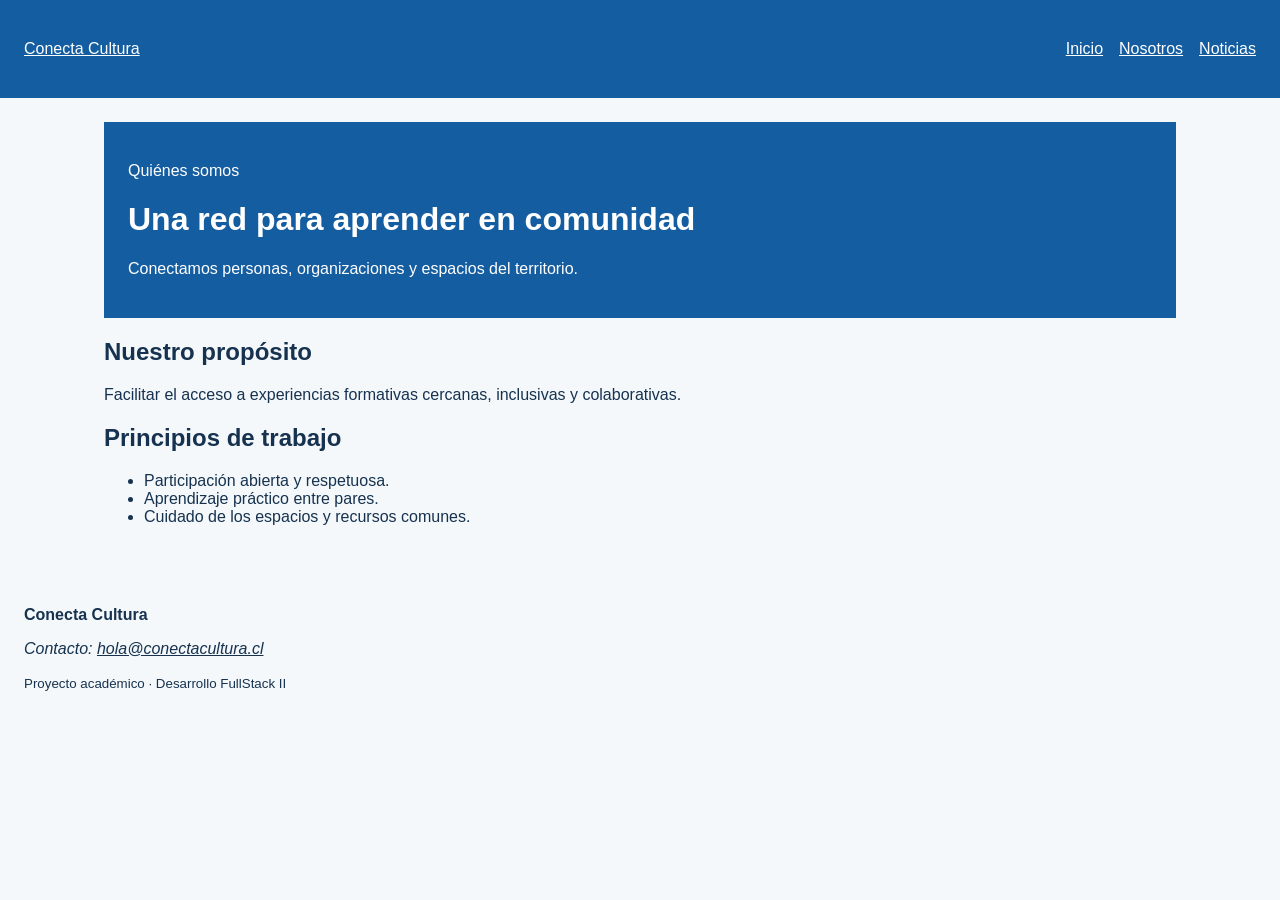
==== nosotros.html @ 9cd3c570 "feat: construir estructura semántica de inicio y nosotros y agregar noticias y primer detalle" ====
<!DOCTYPE html>
<html lang="es">
<head>
  <meta charset="UTF-8">
  <meta name="viewport" content="width=device-width, initial-scale=1.0">
  <meta name="description" content="Nosotros en Conecta Cultura">
  <title>Nosotros | Conecta Cultura</title>
  <link rel="stylesheet" href="assets/css/estilos.css">
</head>
<body>
  <a class="salto-contenido" href="#contenido-principal">Ir al contenido</a>
  <header class="cabecera-sitio">
    <a class="marca" href="index.html">Conecta Cultura</a>
    <nav aria-label="Navegación principal">
      <ul class="menu">
        <li><a href="index.html">Inicio</a></li>
        <li><a href="nosotros.html" aria-current="page">Nosotros</a></li>
        <li><a href="noticias.html">Noticias</a></li>
      </ul>
    </nav>
  </header>

    <main id="contenido-principal">
    <header class="encabezado-pagina">
        <p class="etiqueta">Quiénes somos</p>
        <h1>Una red para aprender en comunidad</h1>
        <p>Conectamos personas, organizaciones y espacios del territorio.</p>
    </header>

    <section aria-labelledby="titulo-proposito">
        <h2 id="titulo-proposito">Nuestro propósito</h2>
        <p>Facilitar el acceso a experiencias formativas cercanas,
        inclusivas y colaborativas.</p>
    </section>

    <section aria-labelledby="titulo-principios">
        <h2 id="titulo-principios">Principios de trabajo</h2>
        <ul>
        <li>Participación abierta y respetuosa.</li>
        <li>Aprendizaje práctico entre pares.</li>
        <li>Cuidado de los espacios y recursos comunes.</li>
        </ul>
    </section>
    </main>


  <footer class="pie-sitio">
    <p><strong>Conecta Cultura</strong></p>
    <address>Contacto: <a href="mailto:hola@conectacultura.cl">hola@conectacultura.cl</a></address>
    <p><small>Proyecto académico · Desarrollo FullStack II</small></p>
  </footer>
  <script src="assets/js/app.js"></script>
</body>
</html>
---- assets/css/estilos.css ----
* {
  box-sizing: border-box;
}

body {
  margin: 0;
  font-family: Arial, sans-serif;
  color: #16324f;
  background-color: #f4f8fb;
}

header,
main,
footer {
  padding: 1.5rem;
}

header {
  color: #ffffff;
  background-color: #145da0;
}

button {
  padding: 0.75rem 1rem;
  color: #ffffff;
  background-color: #2a7f62;
  border: 0;
  border-radius: 0.4rem;
  cursor: pointer;
}
.cabecera-sitio,
.menu,
.grilla-tarjetas {
  display: flex;
  gap: 1rem;
}

.cabecera-sitio {
  align-items: center;
  justify-content: space-between;
}

.menu {
  padding: 0;
  list-style: none;
}

.marca,
.menu a,
.pie-sitio a {
  color: inherit;
}

main {
  max-width: 70rem;
  margin-inline: auto;
}

.grilla-tarjetas {
  flex-wrap: wrap;
}

.tarjeta {
  flex: 1 1 18rem;
  padding: 1rem;
  background: #ffffff;
}

img {
  max-width: 100%;
  height: auto;
}

.salto-contenido {
  position: absolute;
  left: -10000px;
}

.salto-contenido:focus {
  position: static;
}
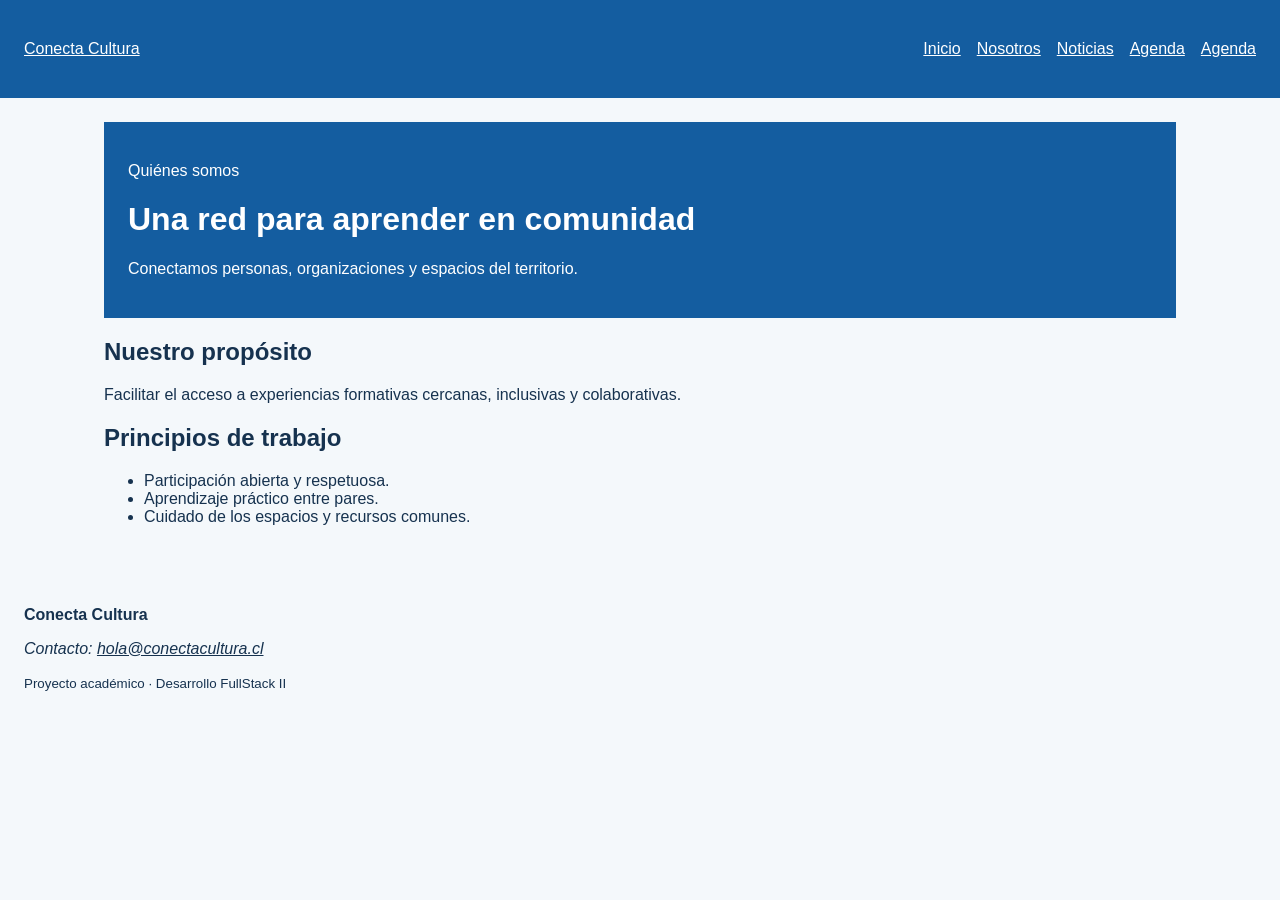
==== commit 2c83da48: "feat: incorporar formulario de participación" ====
--- a/nosotros.html
+++ b/nosotros.html
@@ -16,6 +16,8 @@
         <li><a href="index.html">Inicio</a></li>
         <li><a href="nosotros.html" aria-current="page">Nosotros</a></li>
         <li><a href="noticias.html">Noticias</a></li>
+        <li><a href="agenda.html">Agenda</a></li>
+        <li><a href="participar.html">Agenda</a></li>
       </ul>
     </nav>
   </header>
--- a/assets/css/estilos.css
+++ b/assets/css/estilos.css
@@ -1,25 +1,21 @@
-* {
+*, *::before, *::after {
   box-sizing: border-box;
 }
-
 body {
-  margin: 0;
-  font-family: Arial, sans-serif;
-  color: #16324f;
-  background-color: #f4f8fb;
+margin: 0;
+font-family: Arial, sans-serif;
+color: #16324f;
+background-color: #f4f8fb;
 }
-
 header,
 main,
 footer {
-  padding: 1.5rem;
+padding: 1.5rem;
 }
-
 header {
-  color: #ffffff;
-  background-color: #145da0;
+color: #ffffff;
+background-color: #145da0;
 }
-
 button {
   padding: 0.75rem 1rem;
   color: #ffffff;
@@ -79,4 +75,57 @@
 .salto-contenido:focus {
   position: static;
 }
+.tabla-contenedor {
+  max-width: 100%;
+  overflow-x: auto;
+}
 
+table {
+  width: 100%;
+  border-collapse: collapse;
+  background-color: #ffffff;
+}
+
+caption {
+  padding: 0.75rem;
+  font-weight: bold;
+  text-align: left;
+}
+
+th,
+td {
+  padding: 0.75rem;
+  border: 1px solid #b8c4cf;
+  text-align: left;
+}
+
+thead {
+  color: #ffffff;
+  background-color: #145da0;
+}
+.formulario {
+  display: grid;
+  gap: 1rem;
+  max-width: 42rem;
+}
+
+.formulario fieldset {
+  display: grid;
+  gap: 0.75rem;
+  padding: 1rem;
+  border: 1px solid #b8c4cf;
+}
+
+.formulario input,
+.formulario select,
+.formulario textarea {
+  width: 100%;
+  padding: 0.7rem;
+  font: inherit;
+}
+
+.formulario input[type="radio"],
+.formulario input[type="checkbox"] {
+  width: auto;
+}
+
